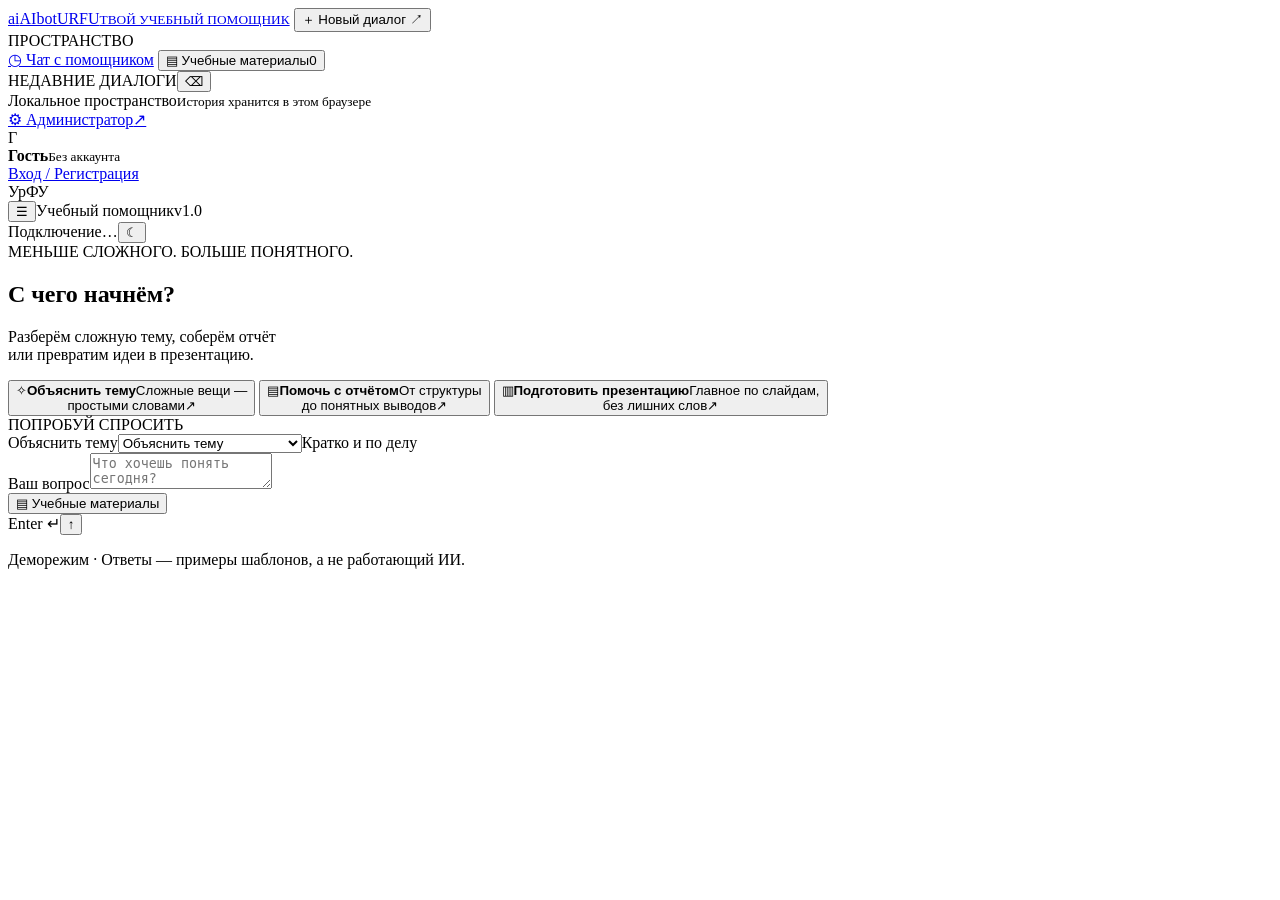
==== public/index.html @ 2fa814e8 "feat: add chat, admin and sign-in interfaces with theme switching" ====
<!doctype html>
<html lang="ru">
<head><meta charset="utf-8"><meta name="viewport" content="width=device-width,initial-scale=1"><meta name="description" content="AIbotURFU — учебный помощник для студентов"><title>AIbotURFU · Учебный помощник</title><script src="/theme.js"></script><link rel="stylesheet" href="/styles.css"><link rel="stylesheet" href="/theme.css"><link rel="stylesheet" href="/auth.css"><script src="/app.js" defer></script></head>
<body>
<aside class="sidebar" id="sidebar">
  <a class="brand" href="/" aria-label="AIbotURFU, главная"><span class="brand-icon">a<span>i</span></span><span>AIbot<span class="brand-light">URFU</span><small>ТВОЙ УЧЕБНЫЙ ПОМОЩНИК</small></span></a>
  <button class="new-chat" id="new-chat"><span>＋</span> Новый диалог <span class="shortcut">↗</span></button>
  <div class="nav-label">ПРОСТРАНСТВО</div>
  <a class="nav-item active" href="/">◷ <span>Чат с помощником</span></a>
  <button class="nav-item" id="materials-button">▤ <span>Учебные материалы</span><span class="count" id="material-count">0</span></button>
  <div class="history-top"><span class="nav-label">НЕДАВНИЕ ДИАЛОГИ</span><button id="clear-history" class="text-button" title="Удалить историю" aria-label="Удалить историю">⌫</button></div>
  <div id="history" class="history"></div>
  <div class="sidebar-bottom"><div class="local-note"><span class="status-dot"></span> Локальное пространство<small>История хранится в этом браузере</small></div><a class="nav-item admin-link" href="/admin">⚙ <span>Администратор</span><span>↗</span></a><div class="profile"><span class="avatar" id="user-avatar">Г</span><div class="profile-account"><strong id="profile-username">Гость</strong><small id="profile-detail">Без аккаунта</small><div class="profile-actions"><a id="account-link" href="/auth">Вход / Регистрация</a><button type="button" id="user-logout" hidden>Выйти</button></div></div><span class="profile-mark">УрФУ</span></div></div>
</aside>
<main class="main">
  <header class="topbar"><div><button id="menu" class="mobile-menu" aria-label="Открыть меню" aria-expanded="false">☰</button><span class="top-title">Учебный помощник</span><span class="version">v1.0</span></div><div class="header-actions"><span id="mode-status" class="status-pill">Подключение…</span><button type="button" class="theme-toggle" data-theme-toggle aria-label="Включить тёмную тему" aria-pressed="false" title="Включить тёмную тему">☾</button></div></header>
  <div class="chat-area" id="chat-area">
    <section class="welcome" id="welcome"><div class="eyebrow"><span></span> МЕНЬШЕ СЛОЖНОГО. БОЛЬШЕ ПОНЯТНОГО.</div><h1>С чего начнём?</h1><p class="intro">Разберём сложную тему, соберём отчёт<br>или превратим идеи в презентацию.</p>
      <div class="mode-cards" role="group" aria-label="Режим помощника">
        <button class="mode-card selected" data-mode="explain" aria-pressed="true"><span class="card-icon blue">✧</span><strong>Объяснить тему</strong><span>Сложные вещи —<br>простыми словами</span><span class="card-arrow">↗</span></button>
        <button class="mode-card" data-mode="report" aria-pressed="false"><span class="card-icon peach">▤</span><strong>Помочь с отчётом</strong><span>От структуры<br>до понятных выводов</span><span class="card-arrow">↗</span></button>
        <button class="mode-card" data-mode="presentation" aria-pressed="false"><span class="card-icon green">▥</span><strong>Подготовить презентацию</strong><span>Главное по слайдам,<br>без лишних слов</span><span class="card-arrow">↗</span></button>
      </div>
      <div class="suggestion-label">ПОПРОБУЙ СПРОСИТЬ</div><div class="suggestions" id="suggestions"></div>
    </section>
    <section class="messages" id="messages" aria-label="Сообщения диалога" aria-live="polite"></section>
  </div>
  <div class="composer-wrap"><div class="mode-strip"><span class="status-dot"></span><span id="current-mode">Объяснить тему</span><select id="mode-select" aria-label="Изменить режим"><option value="explain">Объяснить тему</option><option value="report">Помочь с отчётом</option><option value="presentation">Подготовить презентацию</option></select><span class="concise">Кратко и по делу</span></div><form id="chat-form" class="composer"><label class="sr-only" for="prompt">Ваш вопрос</label><textarea id="prompt" rows="2" maxlength="6000" placeholder="Что хочешь понять сегодня?" required></textarea><div class="composer-bottom"><button type="button" class="material-hint" id="composer-materials">▤ <span>Учебные материалы</span></button><div><span class="key-hint">Enter ↵</span><button class="send-button" id="send" aria-label="Отправить сообщение">↑</button></div></div></form><p class="disclaimer" id="disclaimer">Деморежим · Ответы — примеры шаблонов, а не работающий ИИ.</p></div>
</main>
<dialog id="materials-dialog"><div class="dialog-title"><h2>Учебные материалы</h2><button id="close-dialog" aria-label="Закрыть">×</button></div><p>Материалы администратора доступны всем пользователям: открывайте их в браузере или скачивайте. DOCX открывается в виде текста.</p><div id="material-list"></div><a class="secondary-link" href="/admin">Загрузить материалы в панели администратора ↗</a></dialog>
</body></html>
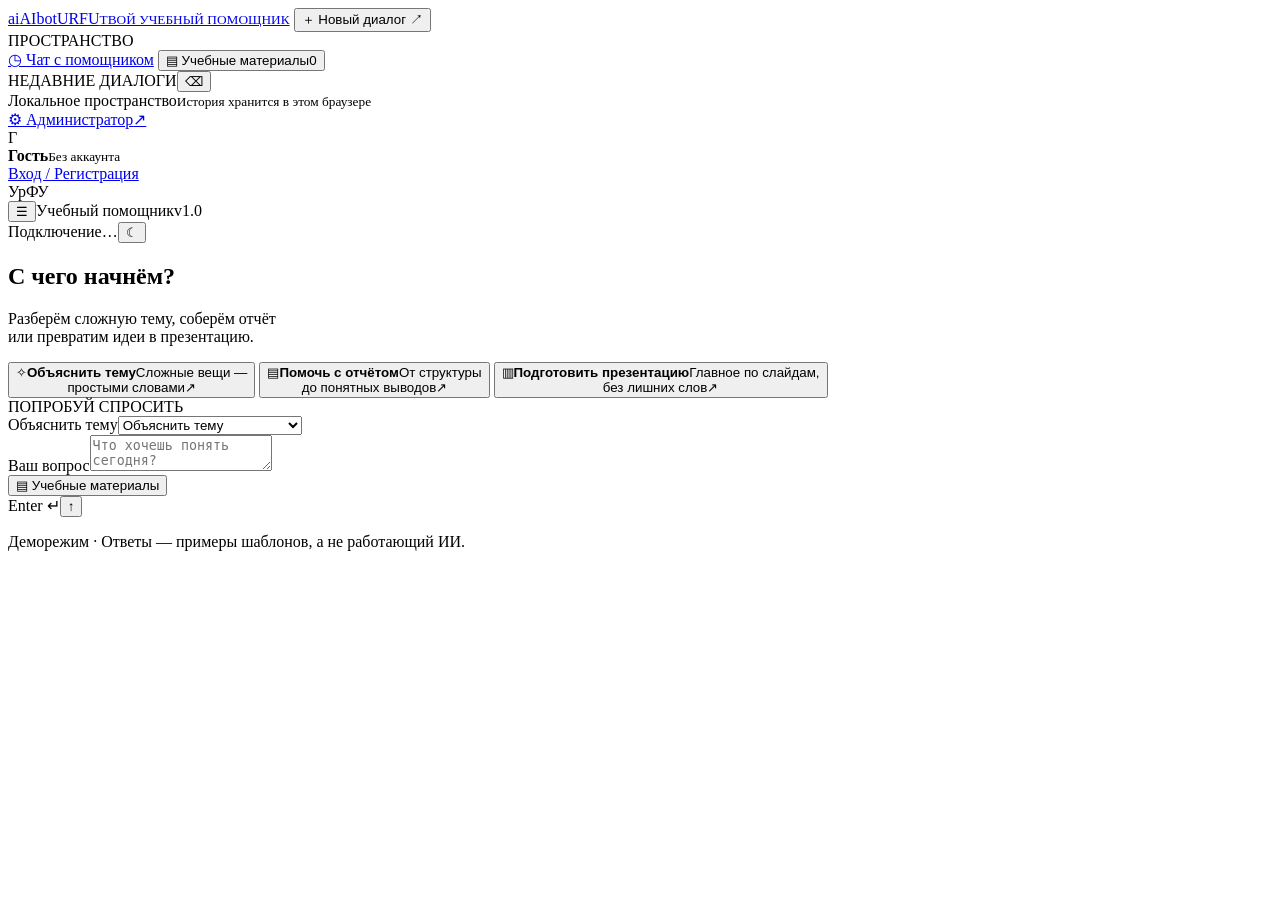
==== commit 861b8de2: "Правки Html главной страницы" ====
--- a/public/index.html
+++ b/public/index.html
@@ -15,7 +15,7 @@
 <main class="main">
   <header class="topbar"><div><button id="menu" class="mobile-menu" aria-label="Открыть меню" aria-expanded="false">☰</button><span class="top-title">Учебный помощник</span><span class="version">v1.0</span></div><div class="header-actions"><span id="mode-status" class="status-pill">Подключение…</span><button type="button" class="theme-toggle" data-theme-toggle aria-label="Включить тёмную тему" aria-pressed="false" title="Включить тёмную тему">☾</button></div></header>
   <div class="chat-area" id="chat-area">
-    <section class="welcome" id="welcome"><div class="eyebrow"><span></span> МЕНЬШЕ СЛОЖНОГО. БОЛЬШЕ ПОНЯТНОГО.</div><h1>С чего начнём?</h1><p class="intro">Разберём сложную тему, соберём отчёт<br>или превратим идеи в презентацию.</p>
+    <section class="welcome" id="welcome"><h1>С чего начнём?</h1><p class="intro">Разберём сложную тему, соберём отчёт<br>или превратим идеи в презентацию.</p>
       <div class="mode-cards" role="group" aria-label="Режим помощника">
         <button class="mode-card selected" data-mode="explain" aria-pressed="true"><span class="card-icon blue">✧</span><strong>Объяснить тему</strong><span>Сложные вещи —<br>простыми словами</span><span class="card-arrow">↗</span></button>
         <button class="mode-card" data-mode="report" aria-pressed="false"><span class="card-icon peach">▤</span><strong>Помочь с отчётом</strong><span>От структуры<br>до понятных выводов</span><span class="card-arrow">↗</span></button>
@@ -25,7 +25,7 @@
     </section>
     <section class="messages" id="messages" aria-label="Сообщения диалога" aria-live="polite"></section>
   </div>
-  <div class="composer-wrap"><div class="mode-strip"><span class="status-dot"></span><span id="current-mode">Объяснить тему</span><select id="mode-select" aria-label="Изменить режим"><option value="explain">Объяснить тему</option><option value="report">Помочь с отчётом</option><option value="presentation">Подготовить презентацию</option></select><span class="concise">Кратко и по делу</span></div><form id="chat-form" class="composer"><label class="sr-only" for="prompt">Ваш вопрос</label><textarea id="prompt" rows="2" maxlength="6000" placeholder="Что хочешь понять сегодня?" required></textarea><div class="composer-bottom"><button type="button" class="material-hint" id="composer-materials">▤ <span>Учебные материалы</span></button><div><span class="key-hint">Enter ↵</span><button class="send-button" id="send" aria-label="Отправить сообщение">↑</button></div></div></form><p class="disclaimer" id="disclaimer">Деморежим · Ответы — примеры шаблонов, а не работающий ИИ.</p></div>
+  <div class="composer-wrap"><div class="mode-strip"><span class="status-dot"></span><span id="current-mode">Объяснить тему</span><select id="mode-select" aria-label="Изменить режим"><option value="explain">Объяснить тему</option><option value="report">Помочь с отчётом</option><option value="presentation">Подготовить презентацию</option></select></div><form id="chat-form" class="composer"><label class="sr-only" for="prompt">Ваш вопрос</label><textarea id="prompt" rows="2" maxlength="6000" placeholder="Что хочешь понять сегодня?" required></textarea><div class="composer-bottom"><button type="button" class="material-hint" id="composer-materials">▤ <span>Учебные материалы</span></button><div><span class="key-hint">Enter ↵</span><button class="send-button" id="send" aria-label="Отправить сообщение">↑</button></div></div></form><p class="disclaimer" id="disclaimer">Деморежим · Ответы — примеры шаблонов, а не работающий ИИ.</p></div>
 </main>
 <dialog id="materials-dialog"><div class="dialog-title"><h2>Учебные материалы</h2><button id="close-dialog" aria-label="Закрыть">×</button></div><p>Материалы администратора доступны всем пользователям: открывайте их в браузере или скачивайте. DOCX открывается в виде текста.</p><div id="material-list"></div><a class="secondary-link" href="/admin">Загрузить материалы в панели администратора ↗</a></dialog>
 </body></html>
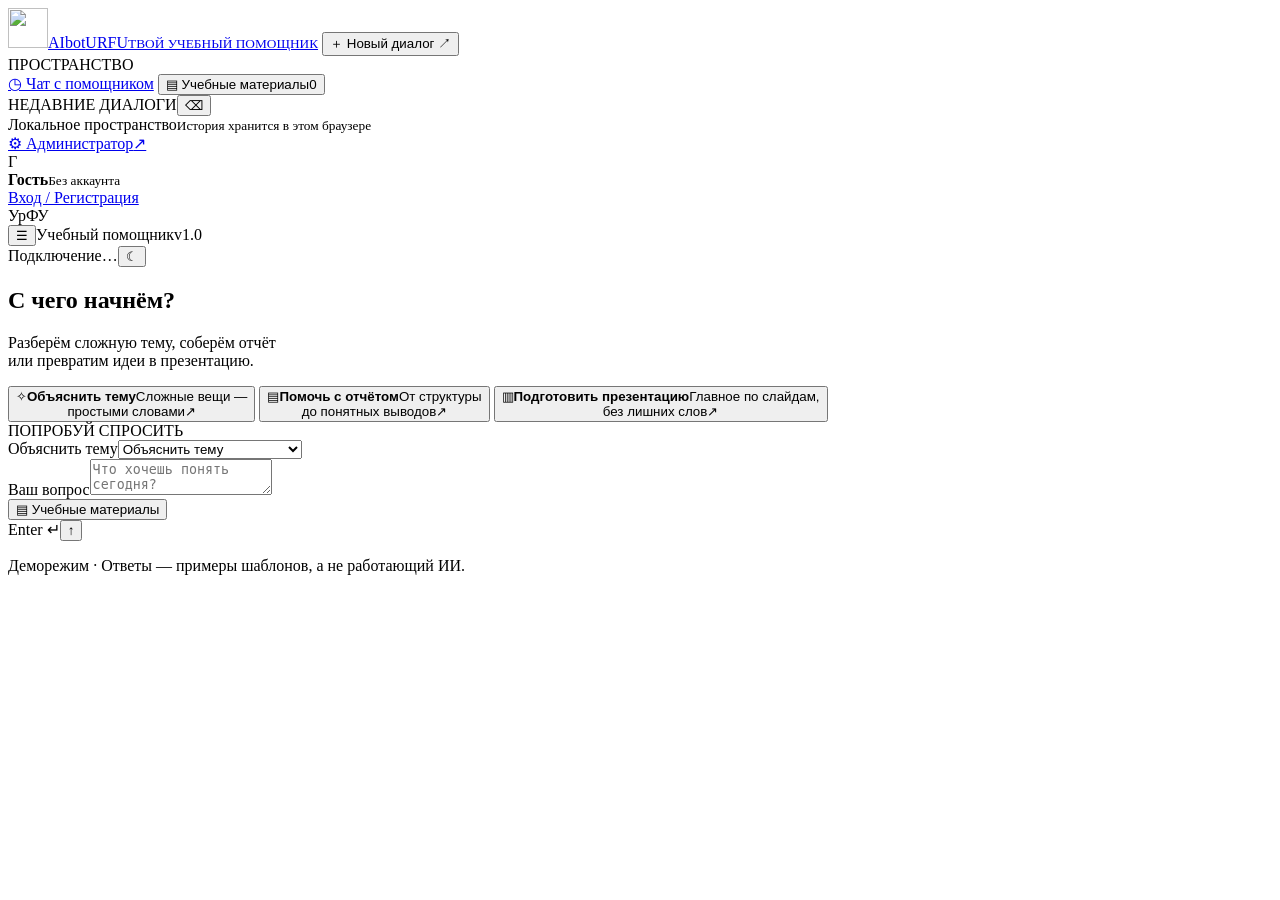
==== commit c201f7d0: "Изменение логотипа" ====
--- a/public/index.html
+++ b/public/index.html
@@ -1,9 +1,9 @@
 <!doctype html>
 <html lang="ru">
-<head><meta charset="utf-8"><meta name="viewport" content="width=device-width,initial-scale=1"><meta name="description" content="AIbotURFU — учебный помощник для студентов"><title>AIbotURFU · Учебный помощник</title><script src="/theme.js"></script><link rel="stylesheet" href="/styles.css"><link rel="stylesheet" href="/theme.css"><link rel="stylesheet" href="/auth.css"><script src="/app.js" defer></script></head>
+<head><meta charset="utf-8"><meta name="viewport" content="width=device-width,initial-scale=1"><meta name="description" content="AIbotURFU — учебный помощник для студентов"><title>AIbotURFU · Учебный помощник</title><script src="/theme.js"></script><link rel="stylesheet" href="/styles.css"><link rel="stylesheet" href="/theme.css"><link rel="stylesheet" href="/auth.css"><script src="/app.js" defer></script><link rel="icon" type="image/png" href="/assets/logo.png"></head>
 <body>
 <aside class="sidebar" id="sidebar">
-  <a class="brand" href="/" aria-label="AIbotURFU, главная"><span class="brand-icon">a<span>i</span></span><span>AIbot<span class="brand-light">URFU</span><small>ТВОЙ УЧЕБНЫЙ ПОМОЩНИК</small></span></a>
+  <a class="brand" href="/" aria-label="AIbotURFU, главная"><img class="brand-icon" src="/assets/logo.png" width="40" height="40" alt=""><span>AIbot<span class="brand-light">URFU</span><small>ТВОЙ УЧЕБНЫЙ ПОМОЩНИК</small></span></a>
   <button class="new-chat" id="new-chat"><span>＋</span> Новый диалог <span class="shortcut">↗</span></button>
   <div class="nav-label">ПРОСТРАНСТВО</div>
   <a class="nav-item active" href="/">◷ <span>Чат с помощником</span></a>
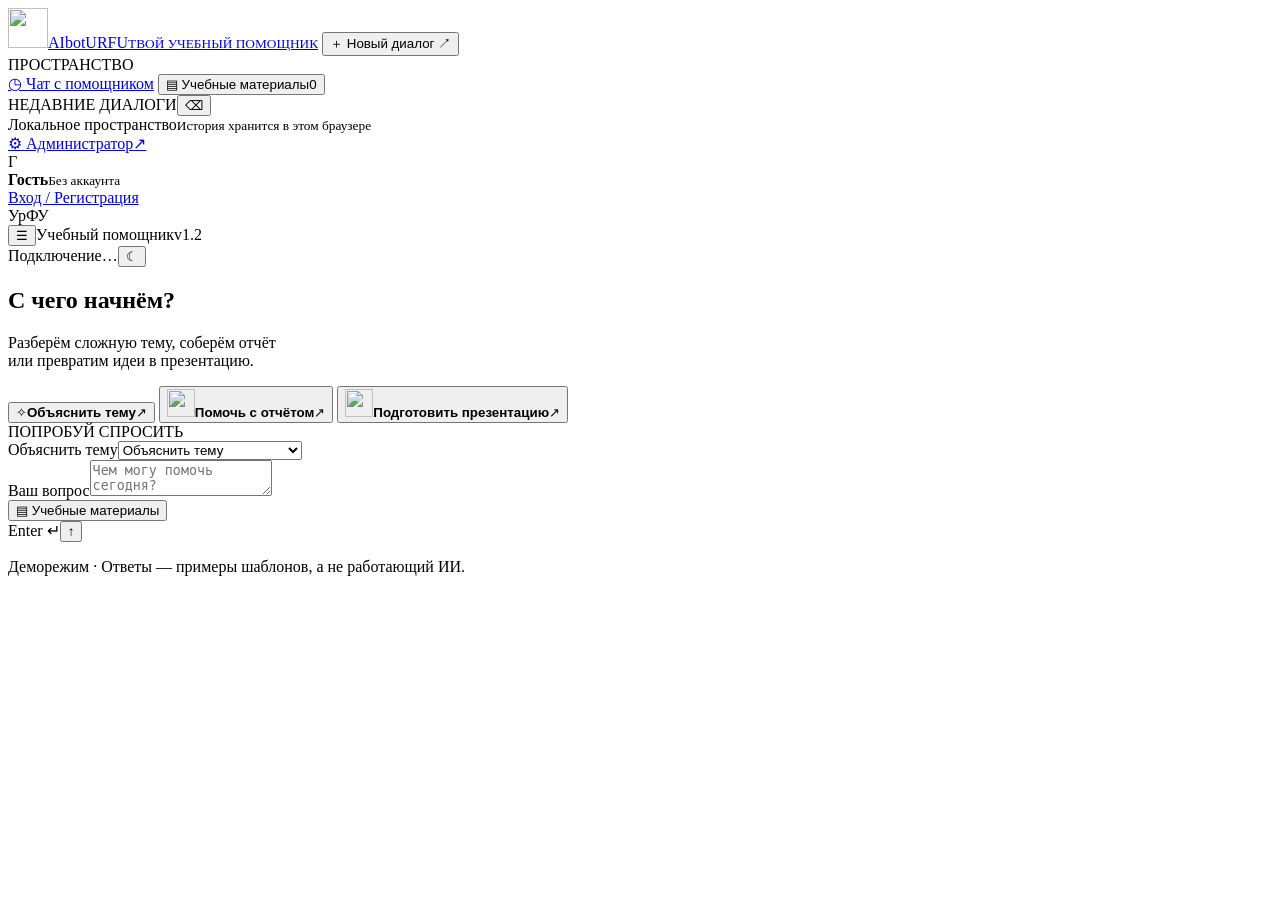
==== commit 1cb2c1c0: "Изменение логотипов и редактирование главной страницы" ====
--- a/public/index.html
+++ b/public/index.html
@@ -13,19 +13,19 @@
   <div class="sidebar-bottom"><div class="local-note"><span class="status-dot"></span> Локальное пространство<small>История хранится в этом браузере</small></div><a class="nav-item admin-link" href="/admin">⚙ <span>Администратор</span><span>↗</span></a><div class="profile"><span class="avatar" id="user-avatar">Г</span><div class="profile-account"><strong id="profile-username">Гость</strong><small id="profile-detail">Без аккаунта</small><div class="profile-actions"><a id="account-link" href="/auth">Вход / Регистрация</a><button type="button" id="user-logout" hidden>Выйти</button></div></div><span class="profile-mark">УрФУ</span></div></div>
 </aside>
 <main class="main">
-  <header class="topbar"><div><button id="menu" class="mobile-menu" aria-label="Открыть меню" aria-expanded="false">☰</button><span class="top-title">Учебный помощник</span><span class="version">v1.0</span></div><div class="header-actions"><span id="mode-status" class="status-pill">Подключение…</span><button type="button" class="theme-toggle" data-theme-toggle aria-label="Включить тёмную тему" aria-pressed="false" title="Включить тёмную тему">☾</button></div></header>
+  <header class="topbar"><div><button id="menu" class="mobile-menu" aria-label="Открыть меню" aria-expanded="false">☰</button><span class="top-title">Учебный помощник</span><span class="version">v1.2</span></div><div class="header-actions"><span id="mode-status" class="status-pill">Подключение…</span><button type="button" class="theme-toggle" data-theme-toggle aria-label="Включить тёмную тему" aria-pressed="false" title="Включить тёмную тему">☾</button></div></header>
   <div class="chat-area" id="chat-area">
     <section class="welcome" id="welcome"><h1>С чего начнём?</h1><p class="intro">Разберём сложную тему, соберём отчёт<br>или превратим идеи в презентацию.</p>
       <div class="mode-cards" role="group" aria-label="Режим помощника">
-        <button class="mode-card selected" data-mode="explain" aria-pressed="true"><span class="card-icon blue">✧</span><strong>Объяснить тему</strong><span>Сложные вещи —<br>простыми словами</span><span class="card-arrow">↗</span></button>
-        <button class="mode-card" data-mode="report" aria-pressed="false"><span class="card-icon peach">▤</span><strong>Помочь с отчётом</strong><span>От структуры<br>до понятных выводов</span><span class="card-arrow">↗</span></button>
-        <button class="mode-card" data-mode="presentation" aria-pressed="false"><span class="card-icon green">▥</span><strong>Подготовить презентацию</strong><span>Главное по слайдам,<br>без лишних слов</span><span class="card-arrow">↗</span></button>
+        <button class="mode-card selected" data-mode="explain" aria-pressed="true"><span class="card-icon blue">✧</span><strong>Объяснить тему</strong><span class="card-arrow">↗</span></button>
+        <button class="mode-card" data-mode="report" aria-pressed="false"><span class="card-icon peach"><img src="/assets/report.png" width="28" height="28" alt=""></span><strong>Помочь с отчётом</strong><span class="card-arrow">↗</span></button>
+        <button class="mode-card" data-mode="presentation" aria-pressed="false"><span class="card-icon green"><img src="/assets/presentation.png" width="28" height="28" alt=""></span><strong>Подготовить презентацию</strong><span class="card-arrow">↗</span></button>
       </div>
       <div class="suggestion-label">ПОПРОБУЙ СПРОСИТЬ</div><div class="suggestions" id="suggestions"></div>
     </section>
     <section class="messages" id="messages" aria-label="Сообщения диалога" aria-live="polite"></section>
   </div>
-  <div class="composer-wrap"><div class="mode-strip"><span class="status-dot"></span><span id="current-mode">Объяснить тему</span><select id="mode-select" aria-label="Изменить режим"><option value="explain">Объяснить тему</option><option value="report">Помочь с отчётом</option><option value="presentation">Подготовить презентацию</option></select></div><form id="chat-form" class="composer"><label class="sr-only" for="prompt">Ваш вопрос</label><textarea id="prompt" rows="2" maxlength="6000" placeholder="Что хочешь понять сегодня?" required></textarea><div class="composer-bottom"><button type="button" class="material-hint" id="composer-materials">▤ <span>Учебные материалы</span></button><div><span class="key-hint">Enter ↵</span><button class="send-button" id="send" aria-label="Отправить сообщение">↑</button></div></div></form><p class="disclaimer" id="disclaimer">Деморежим · Ответы — примеры шаблонов, а не работающий ИИ.</p></div>
+  <div class="composer-wrap"><div class="mode-strip"><span class="status-dot"></span><span id="current-mode">Объяснить тему</span><select id="mode-select" aria-label="Изменить режим"><option value="explain">Объяснить тему</option><option value="report">Помочь с отчётом</option><option value="presentation">Подготовить презентацию</option></select></div><form id="chat-form" class="composer"><label class="sr-only" for="prompt">Ваш вопрос</label><textarea id="prompt" rows="2" maxlength="6000" placeholder="Чем могу помочь сегодня?" required></textarea><div class="composer-bottom"><button type="button" class="material-hint" id="composer-materials">▤ <span>Учебные материалы</span></button><div><span class="key-hint">Enter ↵</span><button class="send-button" id="send" aria-label="Отправить сообщение">↑</button></div></div></form><p class="disclaimer" id="disclaimer">Деморежим · Ответы — примеры шаблонов, а не работающий ИИ.</p></div>
 </main>
 <dialog id="materials-dialog"><div class="dialog-title"><h2>Учебные материалы</h2><button id="close-dialog" aria-label="Закрыть">×</button></div><p>Материалы администратора доступны всем пользователям: открывайте их в браузере или скачивайте. DOCX открывается в виде текста.</p><div id="material-list"></div><a class="secondary-link" href="/admin">Загрузить материалы в панели администратора ↗</a></dialog>
 </body></html>
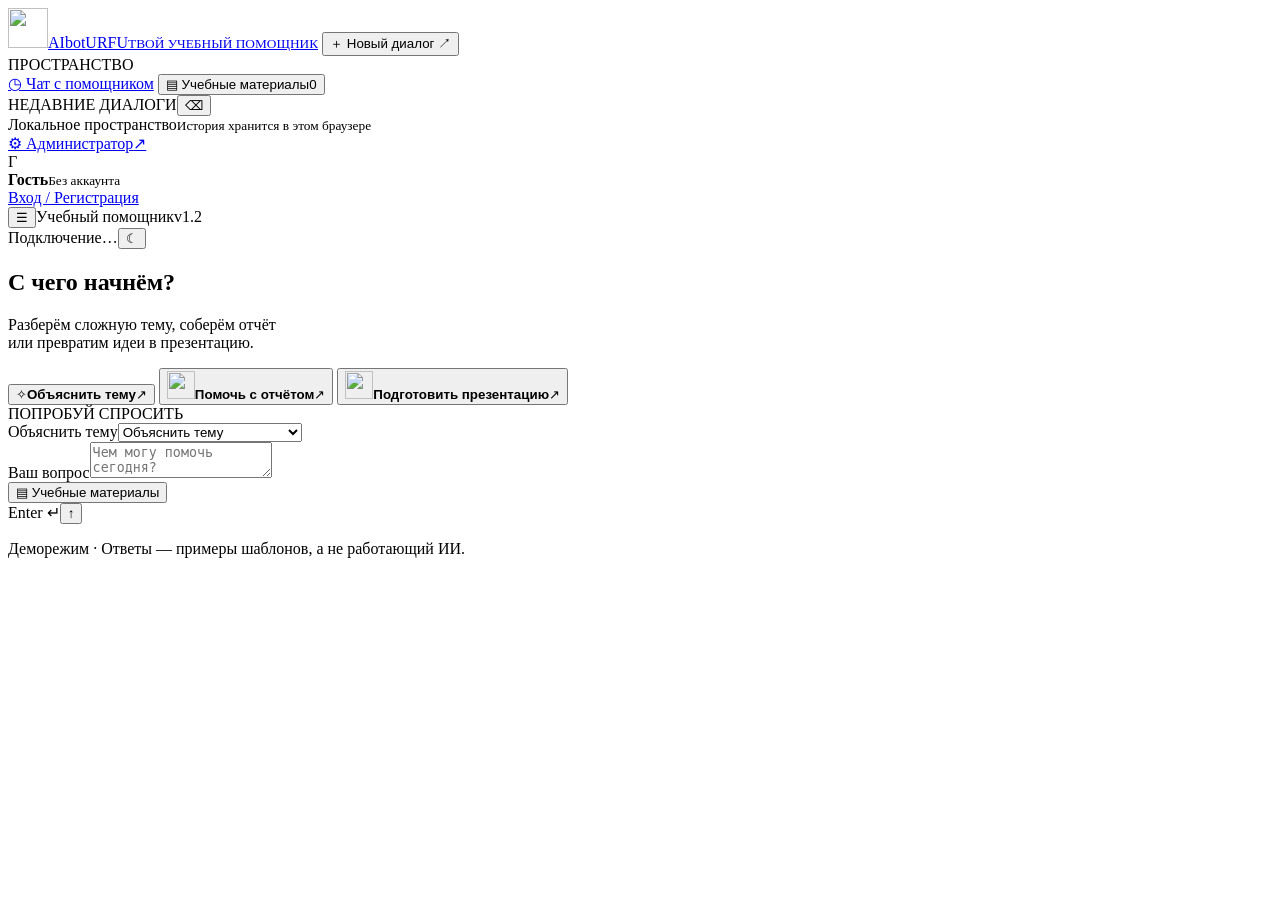
==== commit a14d8fa3: "Редактирование дизайна" ====
--- a/public/index.html
+++ b/public/index.html
@@ -10,7 +10,7 @@
   <button class="nav-item" id="materials-button">▤ <span>Учебные материалы</span><span class="count" id="material-count">0</span></button>
   <div class="history-top"><span class="nav-label">НЕДАВНИЕ ДИАЛОГИ</span><button id="clear-history" class="text-button" title="Удалить историю" aria-label="Удалить историю">⌫</button></div>
   <div id="history" class="history"></div>
-  <div class="sidebar-bottom"><div class="local-note"><span class="status-dot"></span> Локальное пространство<small>История хранится в этом браузере</small></div><a class="nav-item admin-link" href="/admin">⚙ <span>Администратор</span><span>↗</span></a><div class="profile"><span class="avatar" id="user-avatar">Г</span><div class="profile-account"><strong id="profile-username">Гость</strong><small id="profile-detail">Без аккаунта</small><div class="profile-actions"><a id="account-link" href="/auth">Вход / Регистрация</a><button type="button" id="user-logout" hidden>Выйти</button></div></div><span class="profile-mark">УрФУ</span></div></div>
+  <div class="sidebar-bottom"><div class="local-note"><span class="status-dot"></span> Локальное пространство<small>История хранится в этом браузере</small></div><a class="nav-item admin-link" href="/admin">⚙ <span>Администратор</span><span>↗</span></a><div class="profile"><span class="avatar" id="user-avatar">Г</span><div class="profile-account"><strong id="profile-username">Гость</strong><small id="profile-detail">Без аккаунта</small><div class="profile-actions"><a id="account-link" href="/auth">Вход / Регистрация</a><button type="button" id="user-logout" hidden>Выйти</button></div></div></div></div>
 </aside>
 <main class="main">
   <header class="topbar"><div><button id="menu" class="mobile-menu" aria-label="Открыть меню" aria-expanded="false">☰</button><span class="top-title">Учебный помощник</span><span class="version">v1.2</span></div><div class="header-actions"><span id="mode-status" class="status-pill">Подключение…</span><button type="button" class="theme-toggle" data-theme-toggle aria-label="Включить тёмную тему" aria-pressed="false" title="Включить тёмную тему">☾</button></div></header>
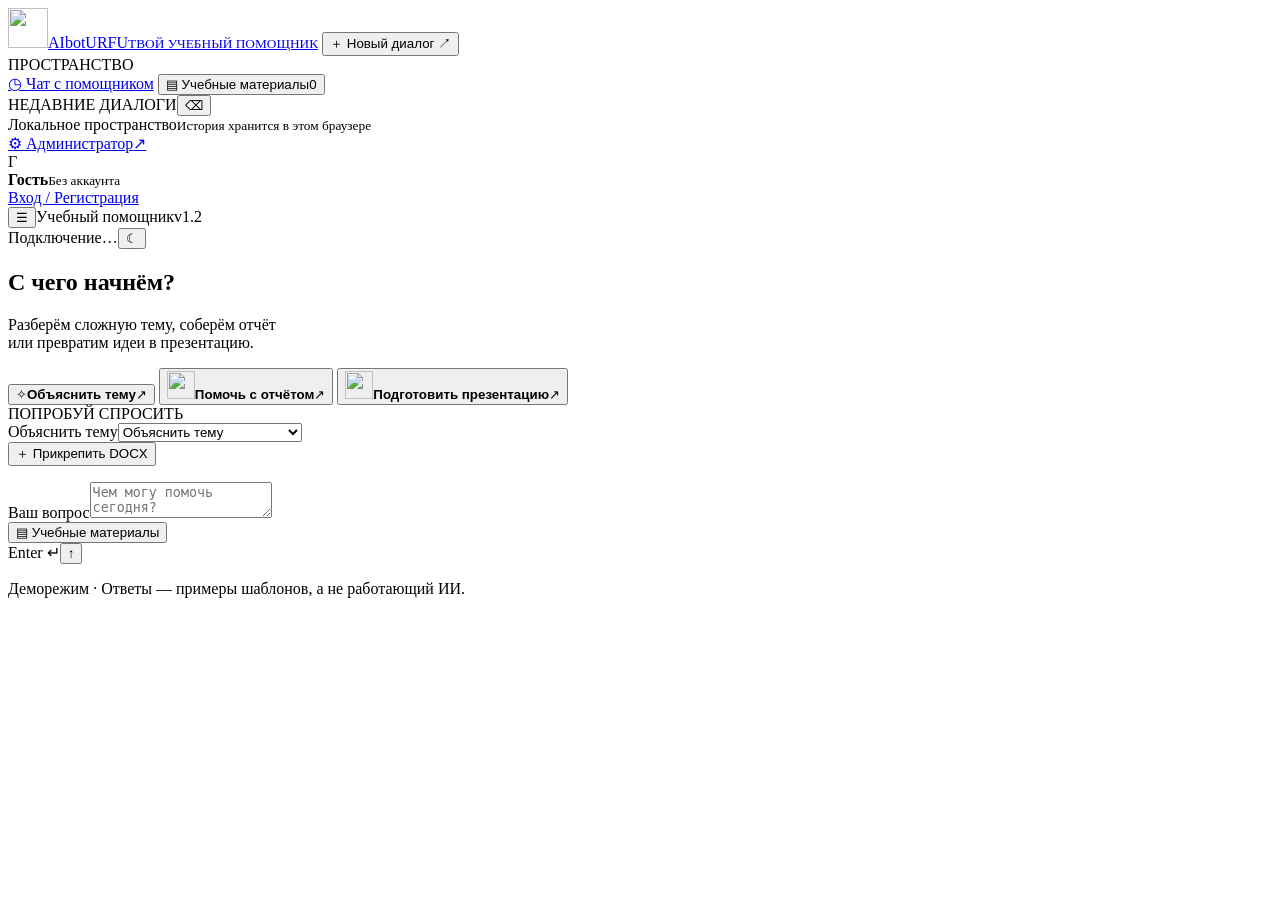
==== commit c40bf780: "Бот теперь может читать DOCX файлы, комментировать их, проверять на наличие ошибок, правильность офо" ====
--- a/public/index.html
+++ b/public/index.html
@@ -25,7 +25,13 @@
     </section>
     <section class="messages" id="messages" aria-label="Сообщения диалога" aria-live="polite"></section>
   </div>
-  <div class="composer-wrap"><div class="mode-strip"><span class="status-dot"></span><span id="current-mode">Объяснить тему</span><select id="mode-select" aria-label="Изменить режим"><option value="explain">Объяснить тему</option><option value="report">Помочь с отчётом</option><option value="presentation">Подготовить презентацию</option></select></div><form id="chat-form" class="composer"><label class="sr-only" for="prompt">Ваш вопрос</label><textarea id="prompt" rows="2" maxlength="6000" placeholder="Чем могу помочь сегодня?" required></textarea><div class="composer-bottom"><button type="button" class="material-hint" id="composer-materials">▤ <span>Учебные материалы</span></button><div><span class="key-hint">Enter ↵</span><button class="send-button" id="send" aria-label="Отправить сообщение">↑</button></div></div></form><p class="disclaimer" id="disclaimer">Деморежим · Ответы — примеры шаблонов, а не работающий ИИ.</p></div>
+  <div class="composer-wrap"><div class="mode-strip"><span class="status-dot"></span><span id="current-mode">Объяснить тему</span><select id="mode-select" aria-label="Изменить режим"><option value="explain">Объяснить тему</option><option value="report">Помочь с отчётом</option><option value="presentation">Подготовить презентацию</option></select></div><form id="chat-form" class="composer"><div class="attachment-toolbar">
+  <button type="button" class="attach-document" id="attach-document">＋ Прикрепить DOCX</button>
+  <input id="chat-document" type="file" accept=".docx,application/vnd.openxmlformats-officedocument.wordprocessingml.document" hidden>
+  <div id="chat-attachment" class="chat-attachment" hidden><span id="chat-attachment-name"></span><button type="button" id="remove-attachment" aria-label="Убрать прикреплённый документ">×</button></div>
+</div>
+<p id="attachment-note" class="attachment-note" hidden>До 10 МБ. Файл доступен в этом диалоге до обновления страницы; в общую библиотеку не добавляется.</p>
+<p id="attachment-feedback" class="attachment-note" role="status" aria-live="polite"></p><label class="sr-only" for="prompt">Ваш вопрос</label><textarea id="prompt" rows="2" maxlength="6000" placeholder="Чем могу помочь сегодня?"></textarea><div class="composer-bottom"><button type="button" class="material-hint" id="composer-materials">▤ <span>Учебные материалы</span></button><div><span class="key-hint">Enter ↵</span><button class="send-button" id="send" aria-label="Отправить сообщение">↑</button></div></div></form><p class="disclaimer" id="disclaimer">Деморежим · Ответы — примеры шаблонов, а не работающий ИИ.</p></div>
 </main>
 <dialog id="materials-dialog"><div class="dialog-title"><h2>Учебные материалы</h2><button id="close-dialog" aria-label="Закрыть">×</button></div><p>Материалы администратора доступны всем пользователям: открывайте их в браузере или скачивайте. DOCX открывается в виде текста.</p><div id="material-list"></div><a class="secondary-link" href="/admin">Загрузить материалы в панели администратора ↗</a></dialog>
 </body></html>
